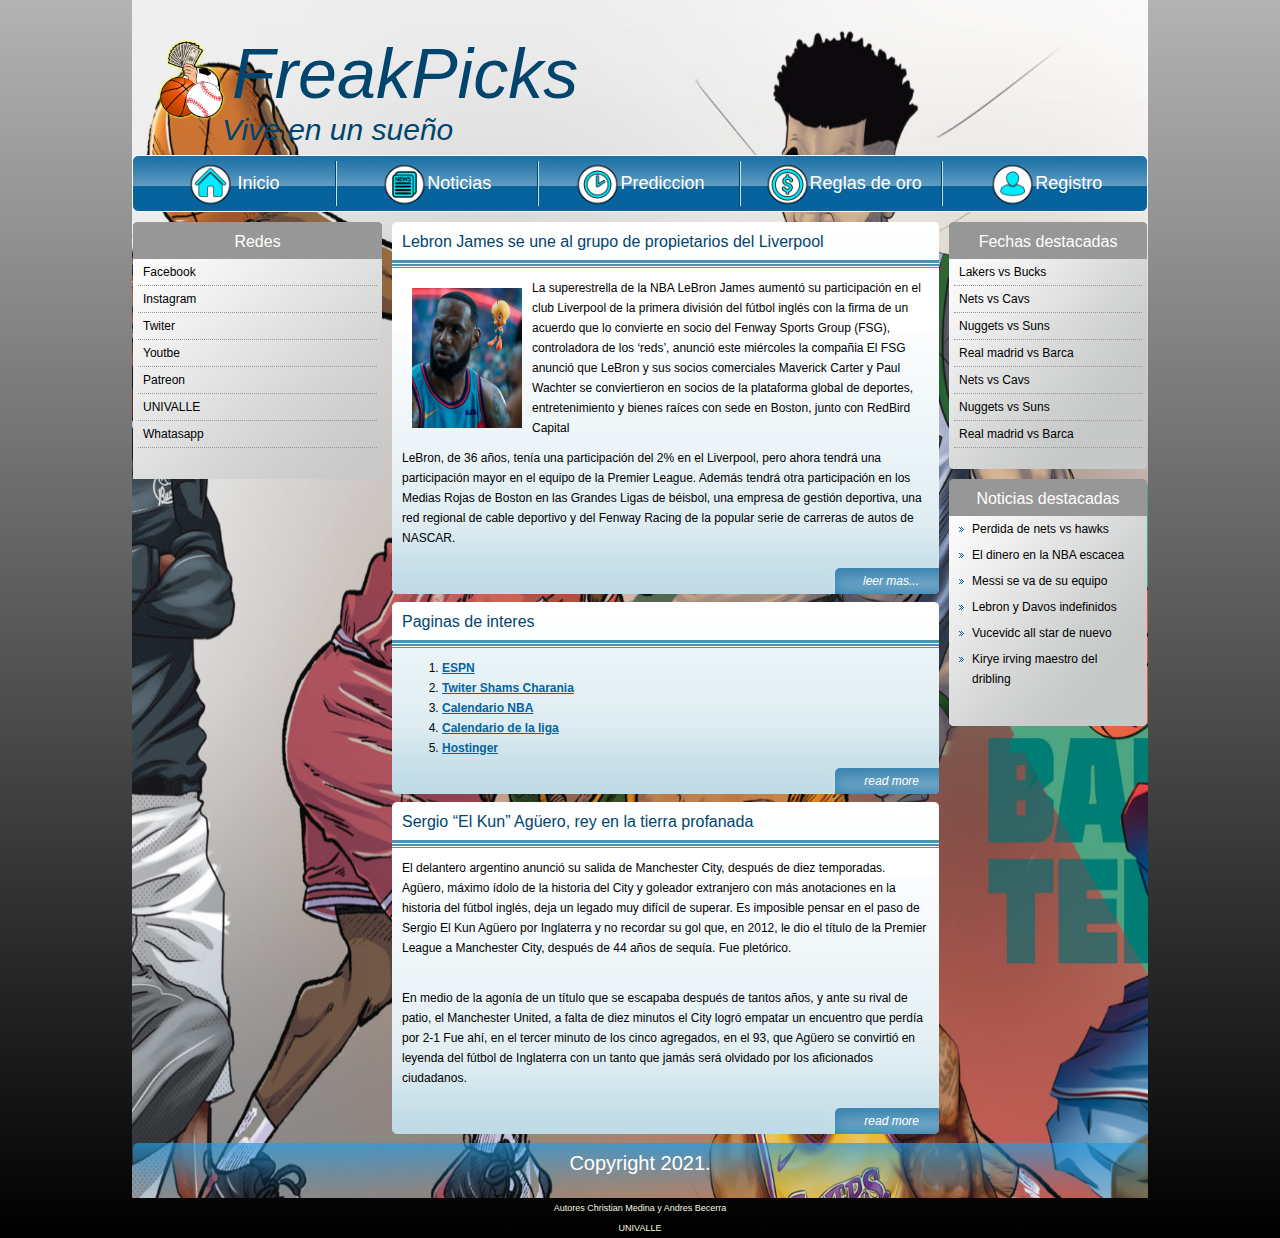
==== freakpicksinit/init/freakpicks/index.html @ 4296082b "se agregan enlaces a redes y registro mas bases de datos" ====
<!DOCTYPE html PUBLIC "-//W3C//DTD XHTML 1.0 Strict//EN" "http://www.w3.org/TR/xhtml1/DTD/xhtml1-strict.dtd">
<html xmlns="http://www.w3.org/1999/xhtml">
    <head>
        <meta http-equiv="content-type" content="text/html; charset=utf-8" />
        <title>FreakPicks</title>
        <meta name="keywords" content="" />
        <meta name="description" content="" />
        <link href="styles.css" rel="stylesheet" type="text/css" media="screen" />
        <link rel="shortcut icon" type="image/png" href="images/favicon.png"/>
    </head>
    <body>
        <div id="mainbg">
            <!-- header begins -->
            <div id="header">

                <div id="logo" >
                    <a href="file:///C:/Users/Cristian/proy%20DIU/freakpicks_init/freakpicksinit/init/freakpicks/index.html#"><img class="inlinemiddle" src="images/Logo.png" width="80px" height="80px">FreakPicks</a>
                    <h2><a href="file:///C:/Users/Cristian/proy%20DIU/freakpicks_init/freakpicksinit/init/freakpicks/index.html#" >Vive en un sueño</a></h2>
                </div>

                <div id="buttons">
                    <ul> <!-- class="active" --> 
                        <li><a href="file:///C:/Users/Cristian/proy%20DIU/freakpicks_init/freakpicksinit/init/freakpicks/index.html#" title=""><img class="inlinemiddle" src="images/Home.png" width="45px" height="45px"> Inicio </a></li>
                        <li><a href="#" title=""><img class="inlinemiddle" src="images/Noticias.png" width="45px" height="45px">Noticias</a></li>
                        <li><a href="#" title=""><img class="inlinemiddle" src="images/Predicciones.png" width="45px" height="45px">Prediccion</a></li>
                        <li><a href="#" title=""><img class="inlinemiddle" src="images/Regla de oro.png" width="45px" height="45px">Reglas de oro</a></li>
                        <li><a href="#" title=""><img class="inlinemiddle" src="images/Login.png" width="45px" height="45px">Registro</a></li>
                    </ul>
                </div>

                <!-- header ends -->
                <!-- content begins -->
                <div id="main">
                    <div id="content">
                        <div id="right">
                            <h2>Fechas destacadas</h2>
                            <div class="right_bg">
                                <div class="right_grad">
                                    <div class="categories">
                                        <ul>
                                            <li><a href="#">Lakers vs Bucks</a></li>
                                            <li><a href="#">Nets vs Cavs</a></li>
                                            <li><a href="#"></a>Nuggets vs Suns</li>
                                            <li><a href="#">Real madrid vs Barca</a></li>
                                            <li><a href="#">Nets vs Cavs</a></li>
                                            <li><a href="#"></a>Nuggets vs Suns</li>
                                            <li><a href="#">Real madrid vs Barca</a></li>
                                        </ul>
                                    </div>
                                </div>
                            </div>
                            <div class="right_bot"></div>

                            <h2>Noticias destacadas</h2>
                            <div class="right_bg">
                                <div class="right_grad">
                                    <div class="recent">
                                        <ul>
                                            <li><a href="#">Perdida de nets vs hawks</a></li>
                                            <li><a href="#">El dinero en la NBA escacea</a></li>
                                            <li><a href="#">Messi se va de su equipo </a></li>
                                            <li><a href="#">Lebron y Davos indefinidos</a></li>
                                            <li><a href="#">Vucevidc all star de nuevo</a></li>
                                            <li><a href="#">Kirye irving maestro del dribling</a></li>
                                        </ul>
                                    </div>
                                </div>
                            </div>
                            <div class="right_bot"></div>
                        </div>

                        <div id="left">
                            <h2>Redes</h2>
                            <div class="left_bg">
                                <div class="left_grad">
                                    <div class="categories">
                                        <ul>
                                            <li><a href="#><img class="inlinemiddle" src="images/F.png" width="10px" height="10px">Facebook</a></li>
                                            <li><a href="#">Instagram</a></li>
                                            <li><a href="#">Twiter</a></li>
                                            <li><a href="#">Youtbe</a></li>
                                            <li><a href="#">Patreon</a></li>
                                            <li><a href="#">UNIVALLE</a></li>
                                            <li><a href="#">Whatasapp</a></li>
                                        </ul>
                                    </div>
                                </div>
                            </div>

                        </div>
                        <div id="center">
                            <h1>Lebron James se une al grupo de propietarios del Liverpool</h1>
                            <div class="text">
                                <img src="images/lebron.jpeg" title="img" alt="img" width="110px" height="140px" style="float: left; padding: 10px;"/>
                                <p>La superestrella de la NBA LeBron James aumentó su participación en el club Liverpool de la primera división del fútbol inglés con la firma de un acuerdo que lo convierte en socio del Fenway Sports Group (FSG), controladora de los ‘reds’, anunció este miércoles la compañia
                                    El FSG anunció que LeBron y sus socios comerciales Maverick Carter y Paul Wachter se conviertieron en socios de la plataforma global de deportes, entretenimiento y bienes raíces con sede en Boston, junto con RedBird Capital
                                  <p> LeBron, de 36 años, tenía una participación del 2% en el Liverpool, pero ahora tendrá una participación mayor en el equipo de la Premier League. Además tendrá otra participación en los Medias Rojas de Boston en las Grandes Ligas de béisbol, una empresa de gestión deportiva, una red regional de cable deportivo y del Fenway Racing de la popular serie de carreras de autos de NASCAR.
                                
                             
                            </div>
                            <div class="read"><a href="#">leer mas...</a></div>

                             <h1>Paginas de interes</h1>
                            <div class="text">
                                 <ol>
										<li><a href="https://www.espn.com.co/">ESPN</a></li>
										<li><a href="https://twitter.com/shamscharania?lang=es">Twiter Shams Charania</a></li>
										<li><a href="https://www.google.com/search?q=nba&oq=nba&aqs=chrome.0.69i59l3j69i61j69i60l2j69i65j5.833j0j9&sourceid=chrome&ie=UTF-8#sie=lg;/g/11jn2_x2b4;3;/m/05jvx;mt;fp;1;;">Calendario NBA</a></li>
										<li><a href="https://www.google.com/search?q=liga+santander&oq=liga+santander&aqs=chrome..69i57.23445j0j9&sourceid=chrome&ie=UTF-8#sie=lg;/g/11j0y2m458;2;/m/09gqx;mt;fp;1;;">Calendario de la liga</a></li>
										<li><a href="https://www.hostinger.co/">Hostinger</a></li>
								 
								  </ol>
                            </div>
                            <div class="read"><a href="#">read more</a></div>


                            <h1>Sergio “El Kun” Agüero, rey en la tierra profanada</h1>
                            <div class="text">
                                <p>El delantero argentino anunció su salida de Manchester City, después de diez temporadas. Agüero, máximo ídolo de la historia del City y goleador extranjero con más anotaciones en la historia del fútbol inglés, deja un legado muy difícil de superar.
                                    Es imposible pensar en el paso de Sergio El Kun Agüero por Inglaterra y no recordar su gol que, en 2012, le dio el título de la Premier League a Manchester City, después de 44 años de sequía.
                                    Fue pletórico.</p> </br><p>En medio de la agonía de un título que se escapaba después de tantos años, y ante su rival de patio, el Manchester United, a falta de diez minutos el City logró empatar un encuentro que perdía por 2-1
                                    Fue ahí, en el tercer minuto de los cinco agregados, en el 93, que Agüero se convirtió en leyenda del fútbol de Inglaterra con un tanto que jamás será olvidado por los aficionados ciudadanos.
                                    </p>
                            </div>
                            <div class="read"><a href="#">read more</a></div>                            

                        </div><div style="clear: both"></div>
                    </div>
                    <!-- content ends -->
                    <!-- footer begins -->
                    <div id="footer">
                        <p style="font-size: 20px;">Copyright  2021. 

                    </div>
                    <!-- footer ends -->
                </div>
            </div>
        </div>
    <div style="text-align: center; font-size: 0.75em; color: beige;" >Autores Christian Medina y Andres Becerra <br>UNIVALLE</div></body>
</html>
---- freakpicksinit/init/freakpicks/styles.css ----
a{
    font-family: Arial, Helvetica, sans-serif;
    font-size: 12px;
    font-weight:bold;
    color: #06639e;
    text-decoration:underline;
}

a:hover{
    text-decoration: underline;
    color: #000000;
}

*
{
    border: 0;
    margin: 0;
}

body
{
    font: 12px Arial, Helvetica, sans-serif;
    line-height: 20px;
    background: linear-gradient(to bottom, rgba(173, 172, 172, 0.918), black)
}
/*url(images/bg.jpg)*/

#mainbg{
    width: 1016px;
    margin: 0 auto;
}

#main{
    margin: 0 auto;
    width: 1016px;
    padding-top: 10px;
}

#header{
    background: url(images/nba-background.jpg) ;
    background-size: 1900px 1700px;
    background-repeat: no-repeat;
    background-position: top;
    width: 100%;
}


#logo{
    width: 1016px;
    margin: 0 auto;
    text-align: left;
    padding-top: 40px;
    height: 100px;
}

#logo a {
    font-family: Arial, Helvetica, sans-serif;
    text-decoration: none;
    font-style: italic;
    font-size: 70px;
    color: #00456e;
    font-weight: normal;
    padding-left: 20px;
}

#logo H2 a{
    font-size: 30px;
    padding-left: 90px;
}

#buttons{
    width: 1016px;
    height: 57px;
    margin: 0 auto;
    padding-top: 15px;
    background: url(images/menubg.png);
    background-repeat: no-repeat;
    background-position: bottom left;
}

#buttons ul {
    padding-left: 0px;
}

img.inlinemiddle{
    vertical-align: middle;
}

#buttons li {
    display: inline;
}

#buttons a {
    font-family: Arial, Helvetica, sans-serif;
    font-size: 18px;
    font-weight: normal;
    text-align: center;
    text-decoration: none;
    color: #ffffff;
    display: block;
    float: left;
    width: 20%;
    height: 37px;
    padding-top: 6px;
    margin-top: 1px;
}

#buttons a:hover, .active{
   padding-bottom: 10px;
   background: url(images/menu_h.png);
   background-repeat: no-repeat;
   background-position: center;

}

#content{

}

#left{
    width:249px;
    padding-left: 1px;
    float: left;
}

#left h2 {
    font-family: Arial, Helvetica, sans-serif;
    font-weight:normal;
    color: #ffffff;
    font-size: 16px;
    text-align:center;
    height: 27px;
    padding-top: 10px;
    background: url(images/title_left.png);
    background-repeat:no-repeat;
    background-position:top left;
}

#left .company{
    padding-top: 10px;
}

.numleft{
    background: url(images/numbg.png);
    background-repeat: no-repeat;
    background-position: left top;
    float:left;
    width: 37px;
    min-height: 37px;
    font-family: Arial,Helvetica,sans-serif;
    font-size: 16px;
    font-weight: bold;
    color: #ffffff;
    text-align: center;
    margin: 0px 8px 0px 8px;
}

.numleft p{
    padding-top: 10px;
}

.newsright{
    padding-left: 53px;
    padding-right: 10px;
}

#left .read a{
    color: #06639e;
    font-weight:normal;
    font-style: italic;
    font-size: 12px;
    text-decoration:none;
    border-bottom: 1px dotted #06639e;
    margin-right: 10px;
}

.left_grad{
    background: url(images/left_grad.png) no-repeat;
    background-position: top left;
    min-height: 220px;
}

.left_bg{
    background: url(images/left_bg.png) repeat-y;
    background-position:left;
}

.left_bot{
    background: url(images/left_bot.png) repeat-y;
    background-position:left top;
    height: 5px;
    margin-bottom: 10px;
}

#center{
    width: 547px;
    padding-left: 10px;
    float: left;
}

#center p{
    padding-left:0px;
    padding-right:0px;
    padding-bottom: 10px;
}

.text{
    padding: 10px;
    background: #ffffff url(images/text_bg.png);
    background-position: bottom;
    background-repeat: repeat-x;
    min-height: 64px;
}


#center H1{
    font-family: Arial, Helvetica, sans-serif;
    font-weight:normal;
    color: #00456e;
    font-size: 16px;
    height: 36px;
    width: 537px;
    padding-top: 10px;
    padding-left: 10px;
    background: url(images/title_center.png);
    background-repeat:no-repeat;
    background-position: top;
}

.read{
    text-align: right;
    padding-bottom:5px;
    padding-right: 5px;
}

#center .read{
    height: 26px;
    padding-top: 3px;
    background: url(images/read.png);
    background-repeat: no-repeat;
    background-position: top;
}

#center .read a{
    color: #ffffff;
    font-weight:normal;
    font-style: italic;
    font-size: 12px;
    padding-right: 15px;
    text-decoration:none;

}

.read a:hover{
    text-decoration:underline;
}

#right{
    width:198px;
    padding-right: 1px;
    float:right;
}

#right h2 {
    font-family: Arial, Helvetica, sans-serif;
    font-weight:normal;
    color: #ffffff;
    font-size: 16px;
    text-align:center;
    height: 27px;
    padding-top: 10px;
    background: url(images/title_right.png);
    background-repeat:no-repeat;
    background-position:top left;
}

.right_grad{
    background: url(images/right_grad.png) no-repeat;
    background-position: top left;
    min-height: 206px;
}

.right_bg{
    background: url(images/right_bg.png) repeat-y;
    background-position:left;
}

.right_bot{
    background: url(images/right_bot.png) repeat-y;
    background-position:left top;
    height: 4px;
    margin-bottom: 10px;
}

.categories{

}

.categories a{
    font-weight: normal;
    color: #000000;
    text-decoration: none;
}

.categories ul{
    padding-left: 5px;
    padding-right: 5px;
}

.categories ul li{
    list-style: none;
    padding: 3px 5px 3px 5px;
    border-bottom: 1px dotted #979797;
}

.recent a{
    font-weight: normal;
    color: #000000;
    text-decoration: none;
}

.recent ul{
    padding-left: 10px;
    padding-right: 10px;
}

.recent ul li{
    list-style: none;
    padding: 3px 5px 3px 13px;
    background: url(images/ls1.png);
    background-repeat: no-repeat;
    background-position: 0px 11px;
}

#footer
{
    height: 40px;
    font-size: 10px;
    color: #ffffff;
    padding-top: 10px;
    text-align: center;
    clear:both;
    background: url(images/footer.png);
    background-repeat: no-repeat;
    background-position: top;
    margin-top: 1px;
    padding-bottom: 5px;
}

#footer a{
    color: #ffffff;
    font-size: 10px;
    font-weight: normal;
    text-decoration: none;
}
.padding{
    padding: 10px;
    color:#FF0000;
    font-weight: bold;
}
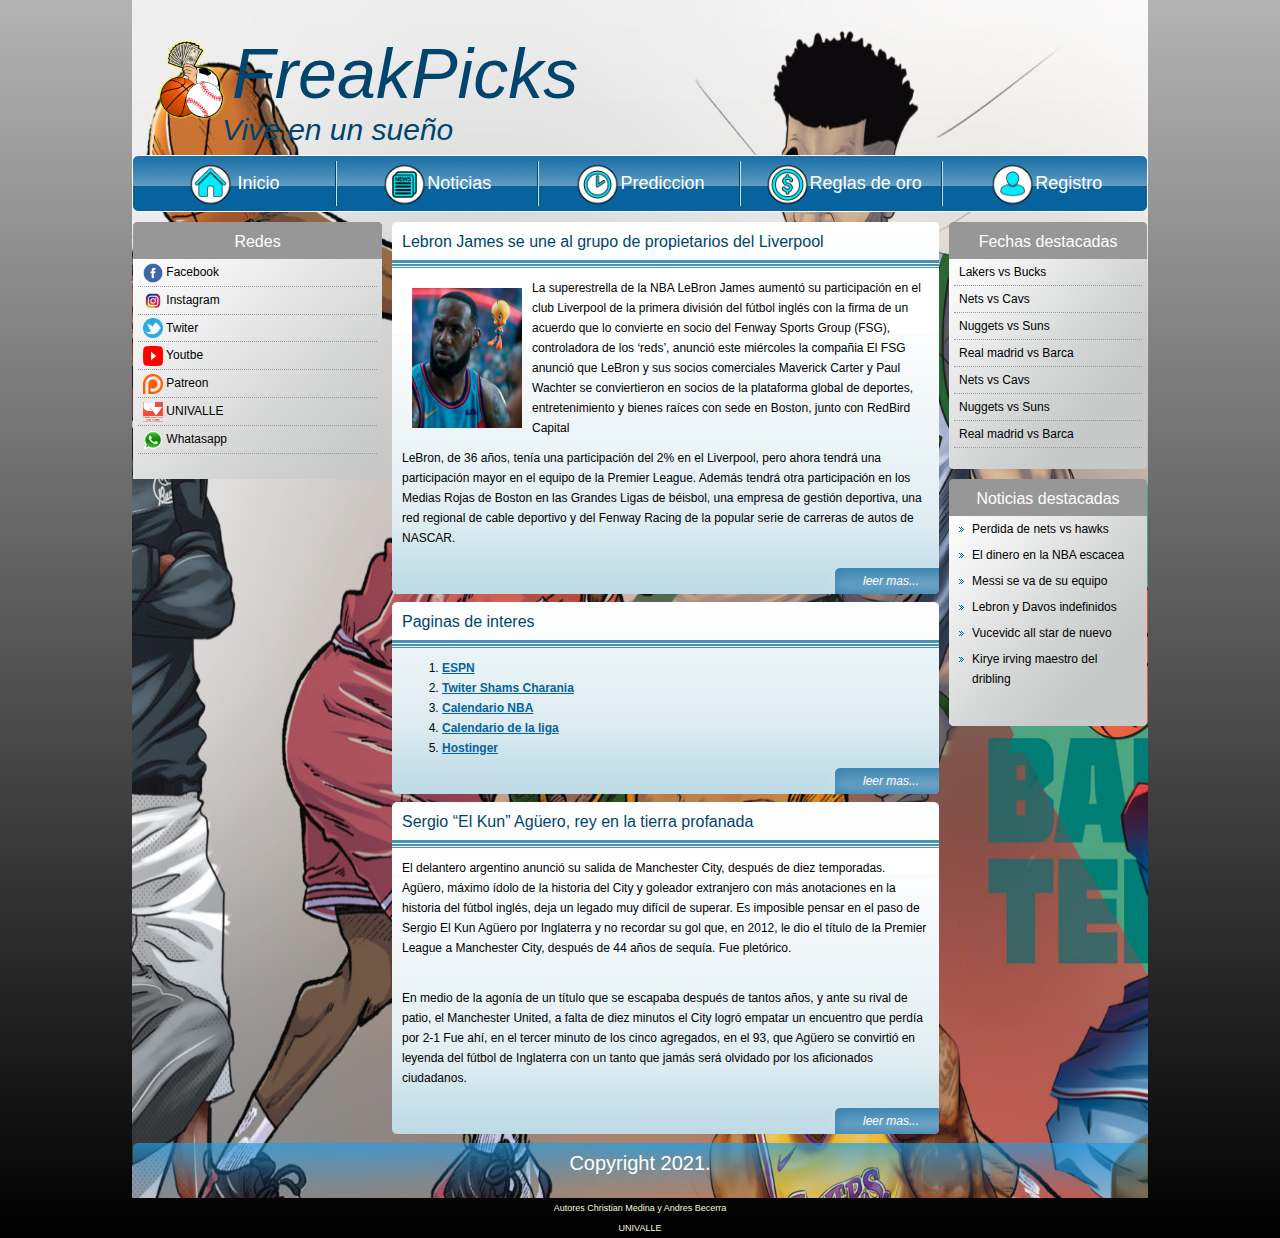
==== commit 4cc311ca: "se agregan mas icono de redes y enlaces correspondientes" ====
--- a/freakpicksinit/init/freakpicks/index.html
+++ b/freakpicksinit/init/freakpicks/index.html
@@ -75,13 +75,13 @@
                                 <div class="left_grad">
                                     <div class="categories">
                                         <ul>
-                                            <li><a href="#><img class="inlinemiddle" src="images/F.png" width="10px" height="10px">Facebook</a></li>
-                                            <li><a href="#">Instagram</a></li>
-                                            <li><a href="#">Twiter</a></li>
-                                            <li><a href="#">Youtbe</a></li>
-                                            <li><a href="#">Patreon</a></li>
-                                            <li><a href="#">UNIVALLE</a></li>
-                                            <li><a href="#">Whatasapp</a></li>
+                                            <li><a href="#"><img class="inlinemiddle" src="images/F.png" width="20px" height="20px">    Facebook</a></li>
+                                            <li><a href="#"><img class="inlinemiddle" src="images/i.png" width="20px" height="20px">    Instagram</a></li>
+                                            <li><a href="#"><img class="inlinemiddle" src="images/t.png" width="20px" height="20px">    Twiter</a></li>
+                                            <li><a href="#"><img class="inlinemiddle" src="images/y.png" width="20px" height="20px">    Youtbe</a></li>
+                                            <li><a href="#"><img class="inlinemiddle" src="images/p.png" width="20px" height="20px">    Patreon</a></li>
+                                            <li><a href="#"><img class="inlinemiddle" src="images/u.png" width="20px" height="20px">    UNIVALLE</a></li>
+                                            <li><a href="#"><img class="inlinemiddle" src="images/w.png" width="20px" height="20px">    Whatasapp</a></li>
                                         </ul>
                                     </div>
                                 </div>
@@ -111,7 +111,7 @@
 								 
 								  </ol>
                             </div>
-                            <div class="read"><a href="#">read more</a></div>
+                            <div class="read"><a href="#">leer mas...</a></div>
 
 
                             <h1>Sergio “El Kun” Agüero, rey en la tierra profanada</h1>
@@ -122,7 +122,7 @@
                                     Fue ahí, en el tercer minuto de los cinco agregados, en el 93, que Agüero se convirtió en leyenda del fútbol de Inglaterra con un tanto que jamás será olvidado por los aficionados ciudadanos.
                                     </p>
                             </div>
-                            <div class="read"><a href="#">read more</a></div>                            
+                            <div class="read"><a href="#">leer mas...</a></div>                            
 
                         </div><div style="clear: both"></div>
                     </div>
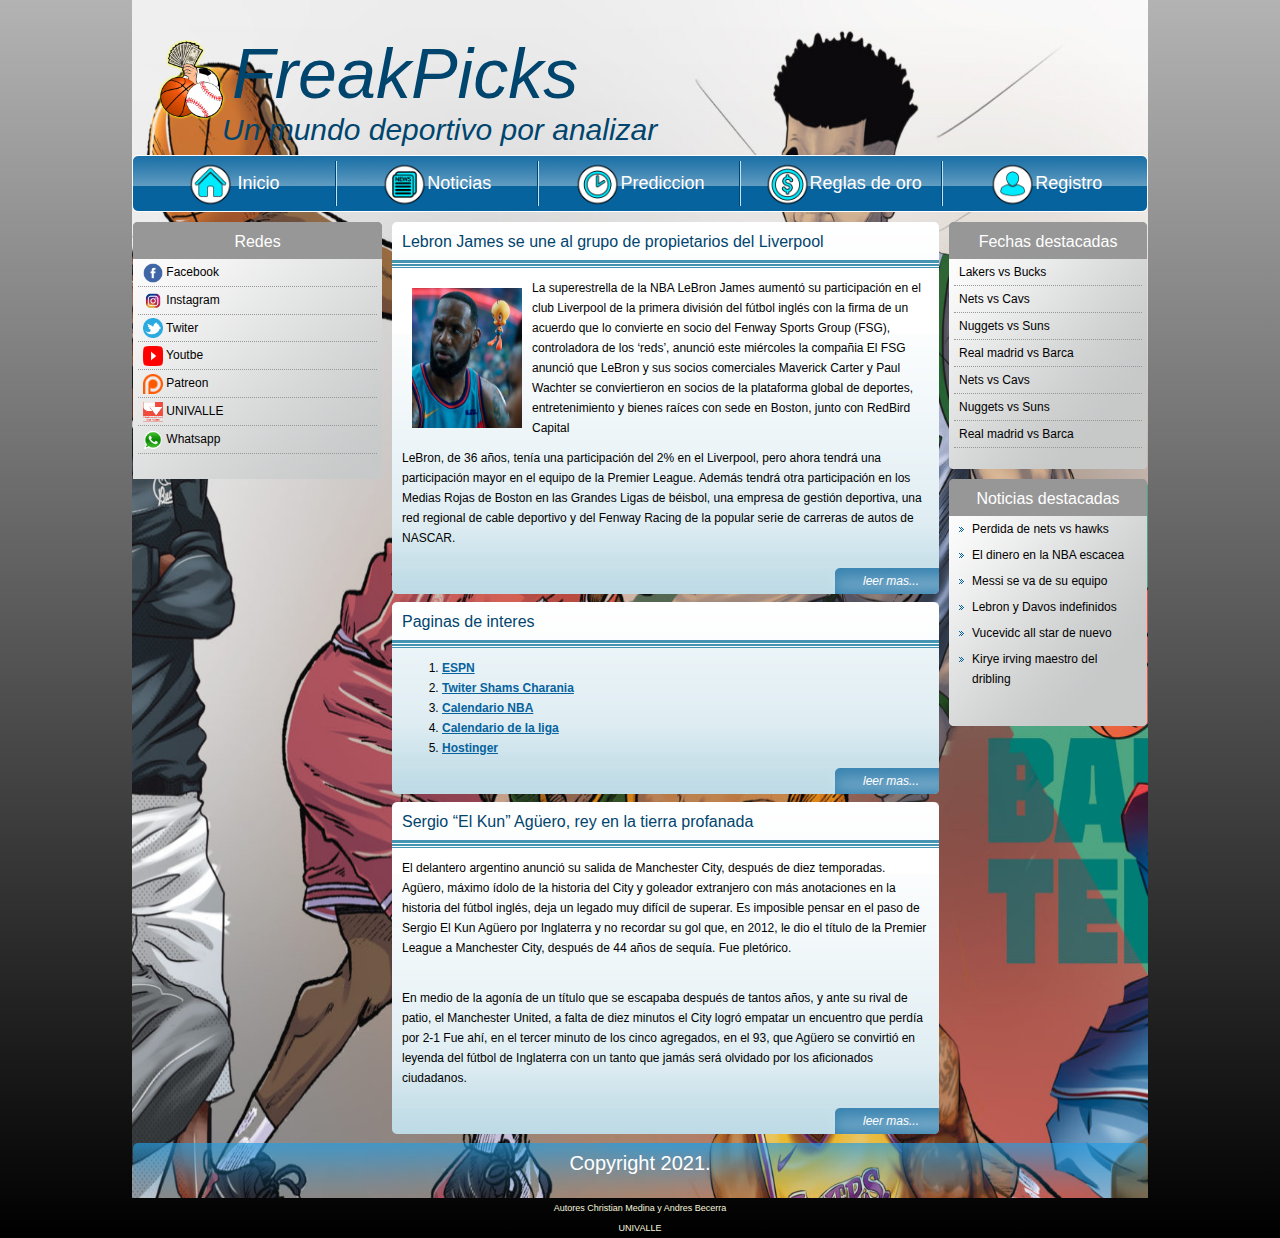
==== commit c9896181: "Se suman categorias y demas estilos, algunos enlaces de navegavilidad" ====
--- a/freakpicksinit/init/freakpicks/index.html
+++ b/freakpicksinit/init/freakpicks/index.html
@@ -15,16 +15,16 @@
 
                 <div id="logo" >
                     <a href="file:///C:/Users/Cristian/proy%20DIU/freakpicks_init/freakpicksinit/init/freakpicks/index.html#"><img class="inlinemiddle" src="images/Logo.png" width="80px" height="80px">FreakPicks</a>
-                    <h2><a href="file:///C:/Users/Cristian/proy%20DIU/freakpicks_init/freakpicksinit/init/freakpicks/index.html#" >Vive en un sueño</a></h2>
+                    <h2><a href="file:///C:/Users/Cristian/proy%20DIU/freakpicks_init/freakpicksinit/init/freakpicks/index.html#" >Un mundo deportivo por analizar</a></h2>
                 </div>
 
                 <div id="buttons">
                     <ul> <!-- class="active" --> 
                         <li><a href="file:///C:/Users/Cristian/proy%20DIU/freakpicks_init/freakpicksinit/init/freakpicks/index.html#" title=""><img class="inlinemiddle" src="images/Home.png" width="45px" height="45px"> Inicio </a></li>
-                        <li><a href="#" title=""><img class="inlinemiddle" src="images/Noticias.png" width="45px" height="45px">Noticias</a></li>
-                        <li><a href="#" title=""><img class="inlinemiddle" src="images/Predicciones.png" width="45px" height="45px">Prediccion</a></li>
-                        <li><a href="#" title=""><img class="inlinemiddle" src="images/Regla de oro.png" width="45px" height="45px">Reglas de oro</a></li>
-                        <li><a href="#" title=""><img class="inlinemiddle" src="images/Login.png" width="45px" height="45px">Registro</a></li>
+                        <li><a href="file:///C:/Users/Cristian/proy%20DIU/freakpicks_init/freakpicksinit/init/freakpicks/noticias.html" title=""><img class="inlinemiddle" src="images/Noticias.png" width="45px" height="45px">Noticias</a></li>
+                        <li><a href="file:///C:/Users/Cristian/proy%20DIU/freakpicks_init/freakpicksinit/init/freakpicks/prediccion.html" title=""><img class="inlinemiddle" src="images/Predicciones.png" width="45px" height="45px">Prediccion</a></li>
+                        <li><a href="file:///C:/Users/Cristian/proy%20DIU/freakpicks_init/freakpicksinit/init/freakpicks/reglas.html" title=""><img class="inlinemiddle" src="images/Regla de oro.png" width="45px" height="45px">Reglas de oro</a></li>
+                        <li><a href="file:///C:/Users/Cristian/proy%20DIU/freakpicks_init/freakpicksinit/init/freakpicks/Login.html" title="" target="blank"><img class="inlinemiddle" src="images/Login.png" width="45px" height="45px">Registro</a></li>
                     </ul>
                 </div>
 
@@ -75,13 +75,13 @@
                                 <div class="left_grad">
                                     <div class="categories">
                                         <ul>
-                                            <li><a href="#"><img class="inlinemiddle" src="images/F.png" width="20px" height="20px">    Facebook</a></li>
-                                            <li><a href="#"><img class="inlinemiddle" src="images/i.png" width="20px" height="20px">    Instagram</a></li>
-                                            <li><a href="#"><img class="inlinemiddle" src="images/t.png" width="20px" height="20px">    Twiter</a></li>
-                                            <li><a href="#"><img class="inlinemiddle" src="images/y.png" width="20px" height="20px">    Youtbe</a></li>
-                                            <li><a href="#"><img class="inlinemiddle" src="images/p.png" width="20px" height="20px">    Patreon</a></li>
-                                            <li><a href="#"><img class="inlinemiddle" src="images/u.png" width="20px" height="20px">    UNIVALLE</a></li>
-                                            <li><a href="#"><img class="inlinemiddle" src="images/w.png" width="20px" height="20px">    Whatasapp</a></li>
+                                            <li><a href="https://www.facebook.com/" target="blank"><img class="inlinemiddle" src="images/F.png" width="20px" height="20px">    Facebook</a></li>
+                                            <li><a href="https://www.instagram.com/?hl=es-la" target="blank"><img class="inlinemiddle" src="images/i.png" width="20px" height="20px">    Instagram</a></li>
+                                            <li><a href="https://twitter.com/?lang=es" target="blank"><img class="inlinemiddle" src="images/t.png" width="20px" height="20px">    Twiter</a></li>
+                                            <li><a href="https://www.youtube.com/" target="blank"><img class="inlinemiddle" src="images/y.png" width="20px" height="20px">    Youtbe</a></li>
+                                            <li><a href="https://www.patreon.com/explore?ru=%2F" target="blank"><img class="inlinemiddle" src="images/p.png" width="20px" height="20px">    Patreon</a></li>
+                                            <li><a href="https://www.univalle.edu.co/" target="blank"><img class="inlinemiddle" src="images/u.png" width="20px" height="20px">    UNIVALLE</a></li>
+                                            <li><a href="https://www.whatsapp.com/?lang=es" target="blank"><img class="inlinemiddle" src="images/w.png" width="20px" height="20px">    Whatsapp</a></li>
                                         </ul>
                                     </div>
                                 </div>
--- a/freakpicksinit/init/freakpicks/styles.css
+++ b/freakpicksinit/init/freakpicks/styles.css
@@ -118,6 +118,7 @@
 #content{
 
 }
+
 
 #left{
     width:249px;
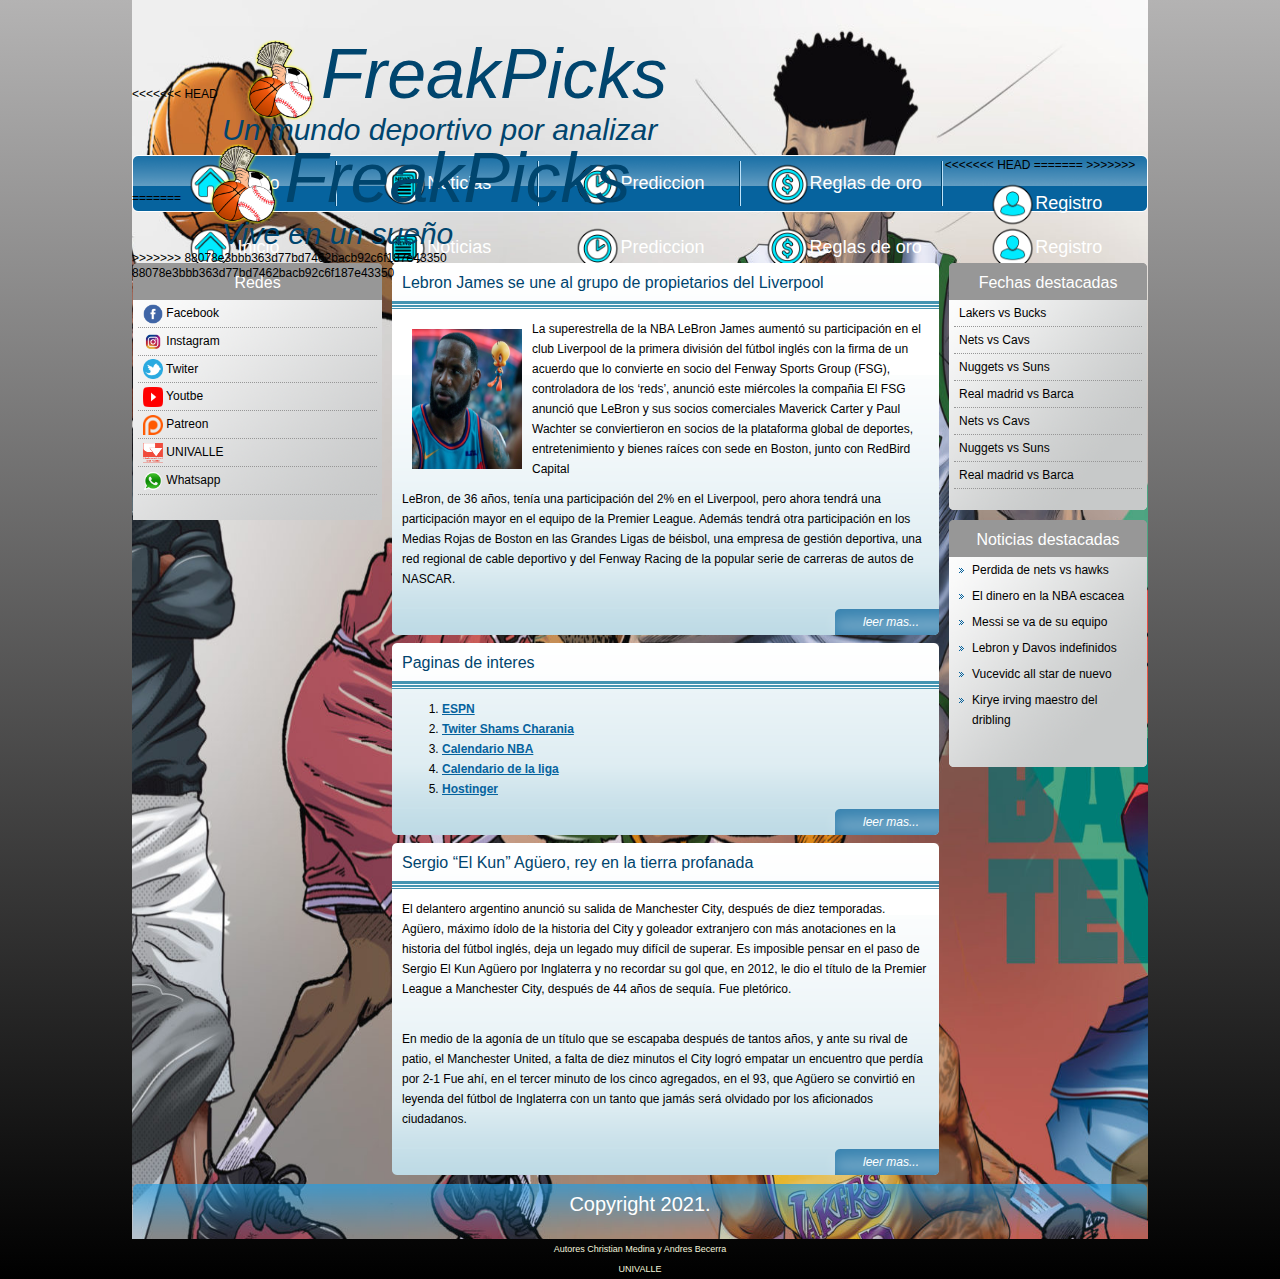
==== commit f1a91165: "Merge branch 'main' of https://github.com/christianmedinap/freakpicks_init" ====
--- a/freakpicksinit/init/freakpicks/index.html
+++ b/freakpicksinit/init/freakpicks/index.html
@@ -14,17 +14,30 @@
             <div id="header">
 
                 <div id="logo" >
+<<<<<<< HEAD
                     <a href="file:///C:/Users/Cristian/proy%20DIU/freakpicks_init/freakpicksinit/init/freakpicks/index.html#"><img class="inlinemiddle" src="images/Logo.png" width="80px" height="80px">FreakPicks</a>
                     <h2><a href="file:///C:/Users/Cristian/proy%20DIU/freakpicks_init/freakpicksinit/init/freakpicks/index.html#" >Un mundo deportivo por analizar</a></h2>
+=======
+                    <a href="#"><img class="inlinemiddle" src="images/Logo.png" width="80px" height="80px">FreakPicks</a>
+                    <h2><a href="#" >Vive en un sueño</a></h2>
+>>>>>>> 88078e3bbb363d77bd7462bacb92c6f187e43350
                 </div>
 
                 <div id="buttons">
                     <ul> <!-- class="active" --> 
+<<<<<<< HEAD
                         <li><a href="file:///C:/Users/Cristian/proy%20DIU/freakpicks_init/freakpicksinit/init/freakpicks/index.html#" title=""><img class="inlinemiddle" src="images/Home.png" width="45px" height="45px"> Inicio </a></li>
                         <li><a href="file:///C:/Users/Cristian/proy%20DIU/freakpicks_init/freakpicksinit/init/freakpicks/noticias.html" title=""><img class="inlinemiddle" src="images/Noticias.png" width="45px" height="45px">Noticias</a></li>
                         <li><a href="file:///C:/Users/Cristian/proy%20DIU/freakpicks_init/freakpicksinit/init/freakpicks/prediccion.html" title=""><img class="inlinemiddle" src="images/Predicciones.png" width="45px" height="45px">Prediccion</a></li>
                         <li><a href="file:///C:/Users/Cristian/proy%20DIU/freakpicks_init/freakpicksinit/init/freakpicks/reglas.html" title=""><img class="inlinemiddle" src="images/Regla de oro.png" width="45px" height="45px">Reglas de oro</a></li>
                         <li><a href="file:///C:/Users/Cristian/proy%20DIU/freakpicks_init/freakpicksinit/init/freakpicks/Login.html" title="" target="blank"><img class="inlinemiddle" src="images/Login.png" width="45px" height="45px">Registro</a></li>
+=======
+                        <li><a href="#" title=""><img class="inlinemiddle" src="images/Home.png" width="45px" height="45px"> Inicio </a></li>
+                        <li><a href="#" title=""><img class="inlinemiddle" src="images/Noticias.png" width="45px" height="45px">Noticias</a></li>
+                        <li><a href="#" title=""><img class="inlinemiddle" src="images/Predicciones.png" width="45px" height="45px">Prediccion</a></li>
+                        <li><a href="#" title=""><img class="inlinemiddle" src="images/Regla de oro.png" width="45px" height="45px">Reglas de oro</a></li>
+                        <li><a href="Login.html" title=""><img class="inlinemiddle" src="images/Login.png" width="45px" height="45px">Registro</a></li>
+>>>>>>> 88078e3bbb363d77bd7462bacb92c6f187e43350
                     </ul>
                 </div>
 
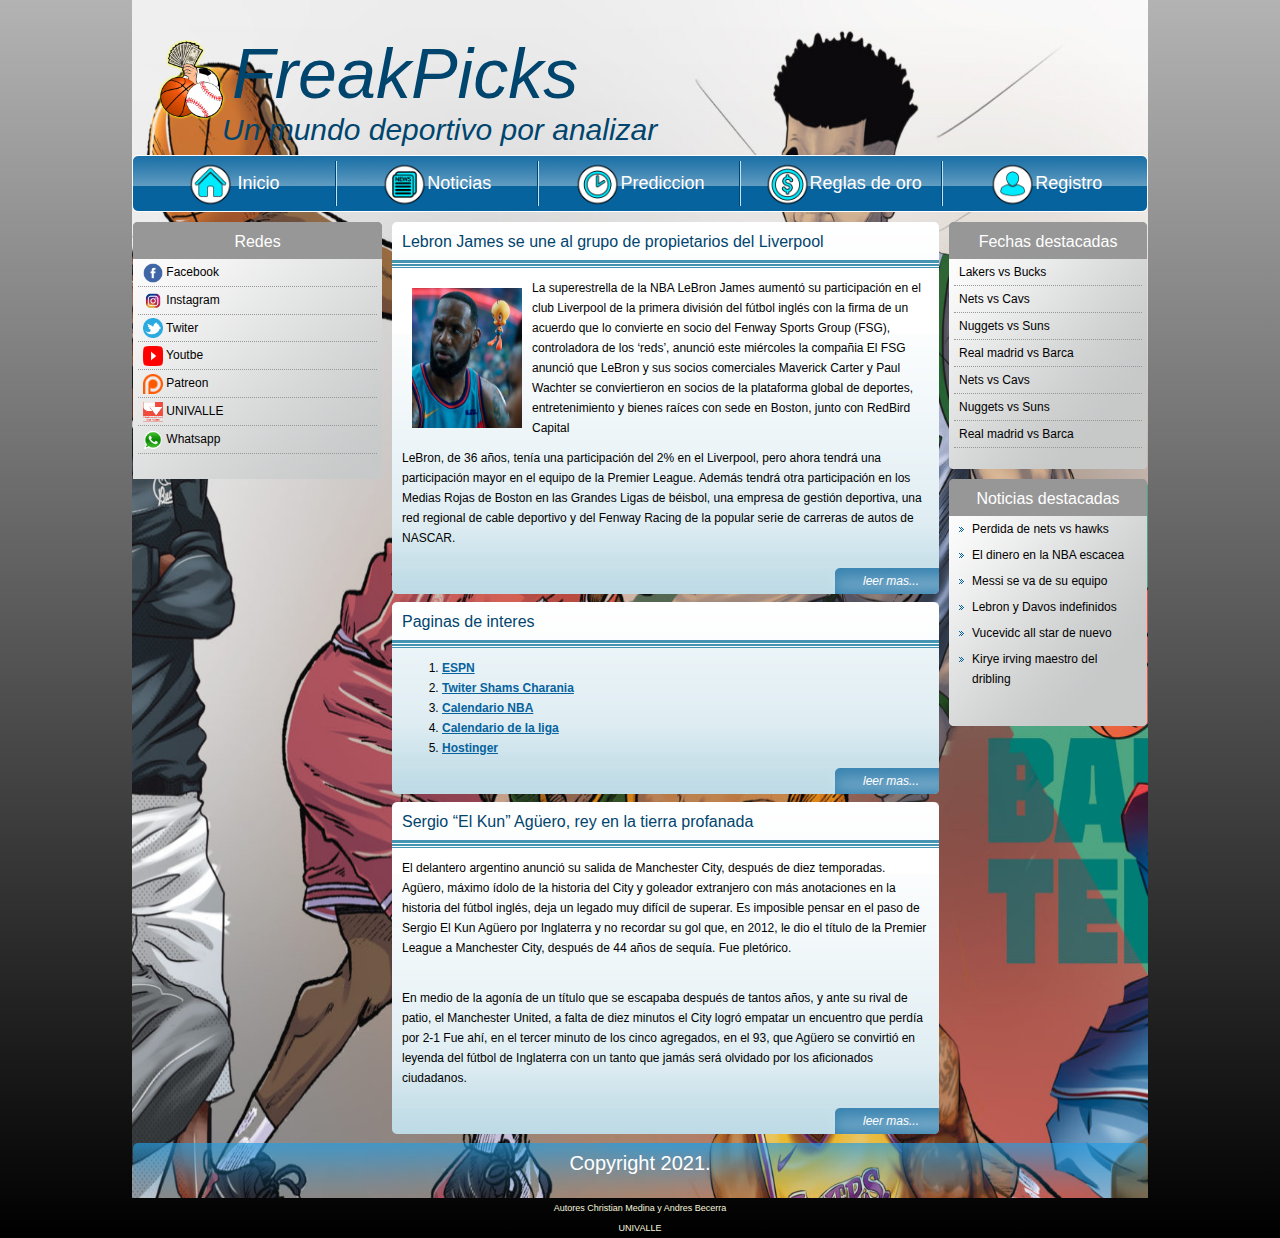
==== commit bc36d08e: "Cambios de url" ====
--- a/freakpicksinit/init/freakpicks/index.html
+++ b/freakpicksinit/init/freakpicks/index.html
@@ -14,30 +14,17 @@
             <div id="header">
 
                 <div id="logo" >
-<<<<<<< HEAD
-                    <a href="file:///C:/Users/Cristian/proy%20DIU/freakpicks_init/freakpicksinit/init/freakpicks/index.html#"><img class="inlinemiddle" src="images/Logo.png" width="80px" height="80px">FreakPicks</a>
-                    <h2><a href="file:///C:/Users/Cristian/proy%20DIU/freakpicks_init/freakpicksinit/init/freakpicks/index.html#" >Un mundo deportivo por analizar</a></h2>
-=======
-                    <a href="#"><img class="inlinemiddle" src="images/Logo.png" width="80px" height="80px">FreakPicks</a>
-                    <h2><a href="#" >Vive en un sueño</a></h2>
->>>>>>> 88078e3bbb363d77bd7462bacb92c6f187e43350
+                    <a href="index.html#"><img class="inlinemiddle" src="images/Logo.png" width="80px" height="80px">FreakPicks</a>
+                    <h2><a href="index.html#" >Un mundo deportivo por analizar</a></h2>
                 </div>
 
                 <div id="buttons">
                     <ul> <!-- class="active" --> 
-<<<<<<< HEAD
-                        <li><a href="file:///C:/Users/Cristian/proy%20DIU/freakpicks_init/freakpicksinit/init/freakpicks/index.html#" title=""><img class="inlinemiddle" src="images/Home.png" width="45px" height="45px"> Inicio </a></li>
-                        <li><a href="file:///C:/Users/Cristian/proy%20DIU/freakpicks_init/freakpicksinit/init/freakpicks/noticias.html" title=""><img class="inlinemiddle" src="images/Noticias.png" width="45px" height="45px">Noticias</a></li>
-                        <li><a href="file:///C:/Users/Cristian/proy%20DIU/freakpicks_init/freakpicksinit/init/freakpicks/prediccion.html" title=""><img class="inlinemiddle" src="images/Predicciones.png" width="45px" height="45px">Prediccion</a></li>
-                        <li><a href="file:///C:/Users/Cristian/proy%20DIU/freakpicks_init/freakpicksinit/init/freakpicks/reglas.html" title=""><img class="inlinemiddle" src="images/Regla de oro.png" width="45px" height="45px">Reglas de oro</a></li>
-                        <li><a href="file:///C:/Users/Cristian/proy%20DIU/freakpicks_init/freakpicksinit/init/freakpicks/Login.html" title="" target="blank"><img class="inlinemiddle" src="images/Login.png" width="45px" height="45px">Registro</a></li>
-=======
-                        <li><a href="#" title=""><img class="inlinemiddle" src="images/Home.png" width="45px" height="45px"> Inicio </a></li>
-                        <li><a href="#" title=""><img class="inlinemiddle" src="images/Noticias.png" width="45px" height="45px">Noticias</a></li>
-                        <li><a href="#" title=""><img class="inlinemiddle" src="images/Predicciones.png" width="45px" height="45px">Prediccion</a></li>
-                        <li><a href="#" title=""><img class="inlinemiddle" src="images/Regla de oro.png" width="45px" height="45px">Reglas de oro</a></li>
-                        <li><a href="Login.html" title=""><img class="inlinemiddle" src="images/Login.png" width="45px" height="45px">Registro</a></li>
->>>>>>> 88078e3bbb363d77bd7462bacb92c6f187e43350
+                        <li><a href="index.html" title=""><img class="inlinemiddle" src="images/Home.png" width="45px" height="45px"> Inicio </a></li>
+                        <li><a href="noticias.html" title=""><img class="inlinemiddle" src="images/Noticias.png" width="45px" height="45px">Noticias</a></li>
+                        <li><a href="prediccion.html" title=""><img class="inlinemiddle" src="images/Predicciones.png" width="45px" height="45px">Prediccion</a></li>
+                        <li><a href="reglas.html" title=""><img class="inlinemiddle" src="images/Regla de oro.png" width="45px" height="45px">Reglas de oro</a></li>
+                        <li><a href="Login.html" title="" target="blank"><img class="inlinemiddle" src="images/Login.png" width="45px" height="45px">Registro</a></li>
                     </ul>
                 </div>
 
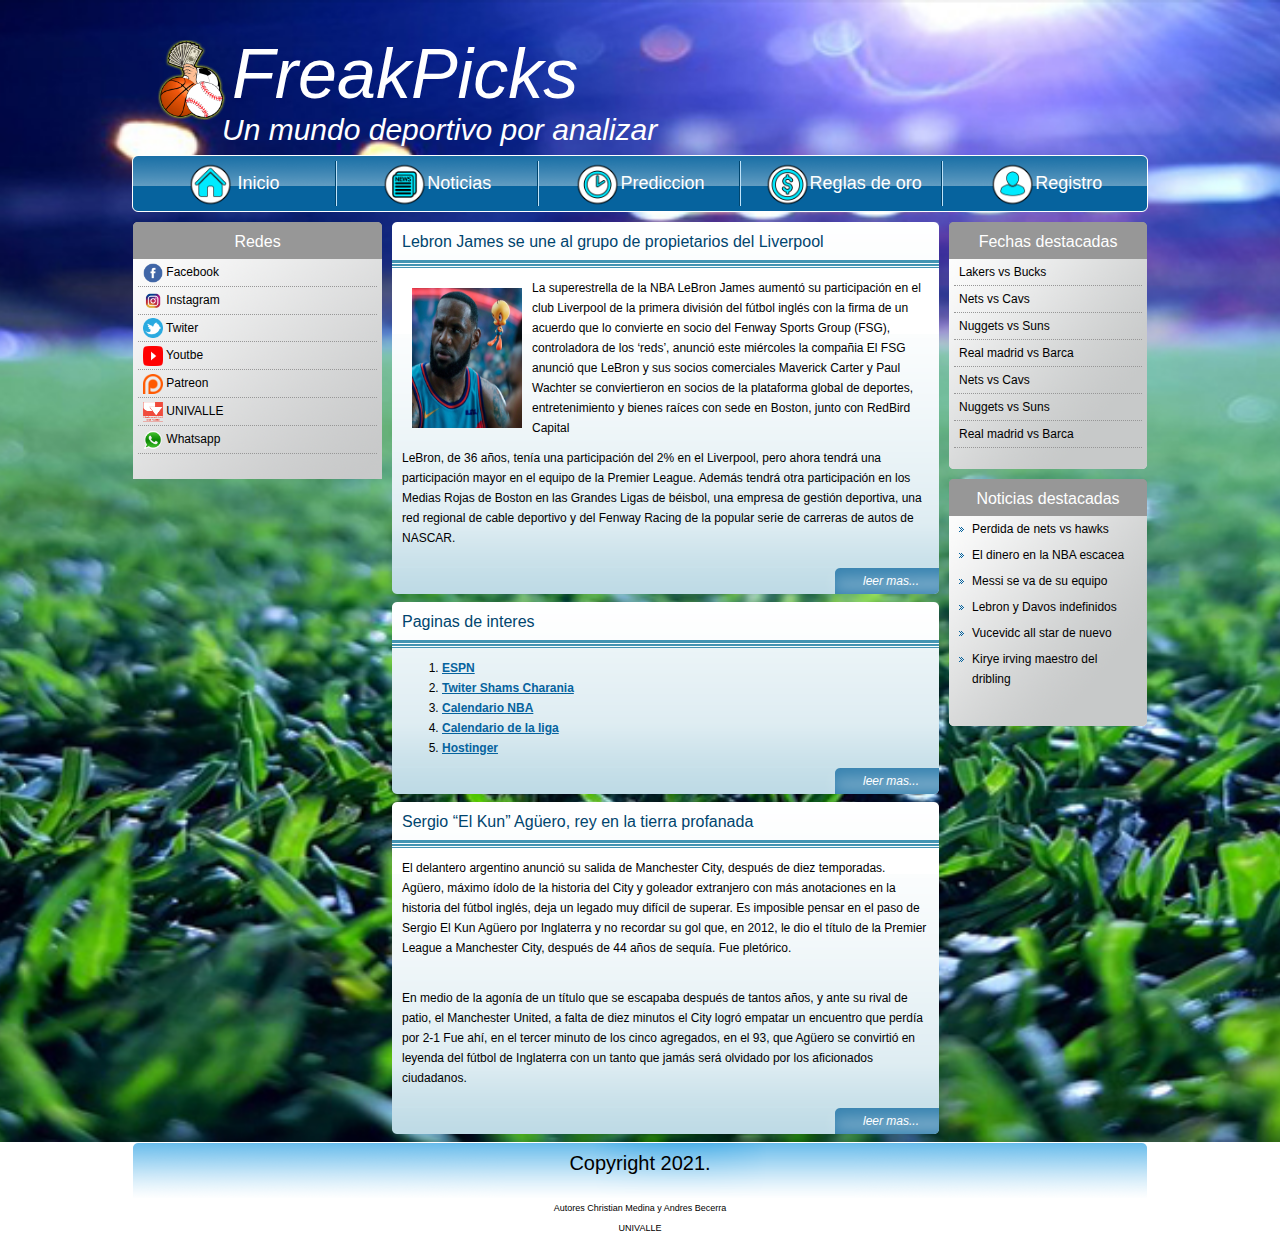
==== commit 0639bdb0: "Cambio en el diseño de las paginas" ====
--- a/freakpicksinit/init/freakpicks/index.html
+++ b/freakpicksinit/init/freakpicks/index.html
@@ -24,7 +24,7 @@
                         <li><a href="noticias.html" title=""><img class="inlinemiddle" src="images/Noticias.png" width="45px" height="45px">Noticias</a></li>
                         <li><a href="prediccion.html" title=""><img class="inlinemiddle" src="images/Predicciones.png" width="45px" height="45px">Prediccion</a></li>
                         <li><a href="reglas.html" title=""><img class="inlinemiddle" src="images/Regla de oro.png" width="45px" height="45px">Reglas de oro</a></li>
-                        <li><a href="Login.html" title="" target="blank"><img class="inlinemiddle" src="images/Login.png" width="45px" height="45px">Registro</a></li>
+                        <li><a href="Login.html" title=""><img class="inlinemiddle" src="images/Login.png" width="45px" height="45px">Registro</a></li>
                     </ul>
                 </div>
 
@@ -129,12 +129,12 @@
                     <!-- content ends -->
                     <!-- footer begins -->
                     <div id="footer">
-                        <p style="font-size: 20px;">Copyright  2021. 
+                        <p style="font-size: 20px;color:  rgb(0, 0, 0);">Copyright  2021. 
 
                     </div>
                     <!-- footer ends -->
                 </div>
             </div>
         </div>
-    <div style="text-align: center; font-size: 0.75em; color: beige;" >Autores Christian Medina y Andres Becerra <br>UNIVALLE</div></body>
+    <div style="text-align: center; font-size: 0.75em; color: rgb(0, 0, 0);" >Autores Christian Medina y Andres Becerra <br>UNIVALLE</div></body>
 </html>
--- a/freakpicksinit/init/freakpicks/styles.css
+++ b/freakpicksinit/init/freakpicks/styles.css
@@ -19,11 +19,18 @@
     margin: 0;
 }
 
+
+
+
+
 body
 {
     font: 12px Arial, Helvetica, sans-serif;
     line-height: 20px;
-    background: linear-gradient(to bottom, rgba(173, 172, 172, 0.918), black)
+    background: url(images/Fondo2.jpg) no-repeat center top;
+    background-size: cover;
+    font-family: sans-serif;
+    height: 100vh;
 }
 /*url(images/bg.jpg)*/
 
@@ -38,13 +45,6 @@
     padding-top: 10px;
 }
 
-#header{
-    background: url(images/nba-background.jpg) ;
-    background-size: 1900px 1700px;
-    background-repeat: no-repeat;
-    background-position: top;
-    width: 100%;
-}
 
 
 #logo{
@@ -60,7 +60,7 @@
     text-decoration: none;
     font-style: italic;
     font-size: 70px;
-    color: #00456e;
+    color: #fff;
     font-weight: normal;
     padding-left: 20px;
 }
